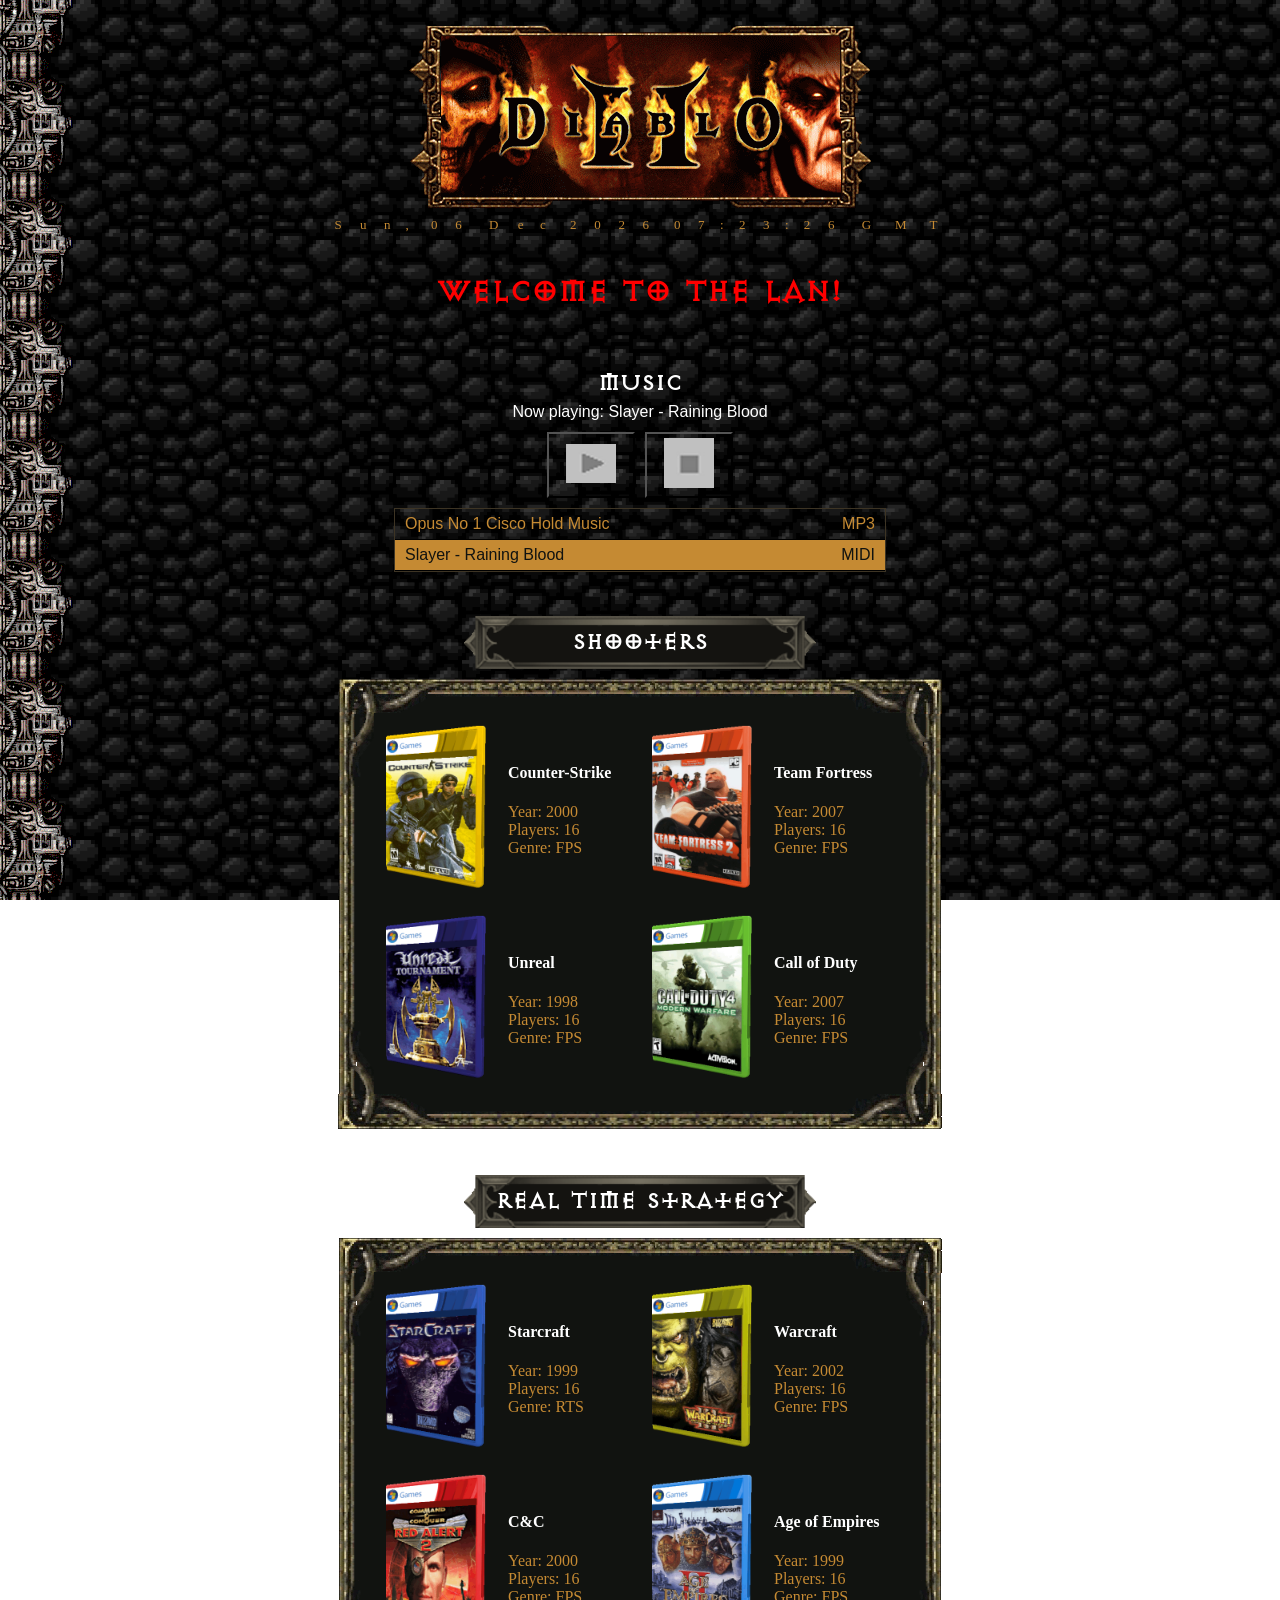
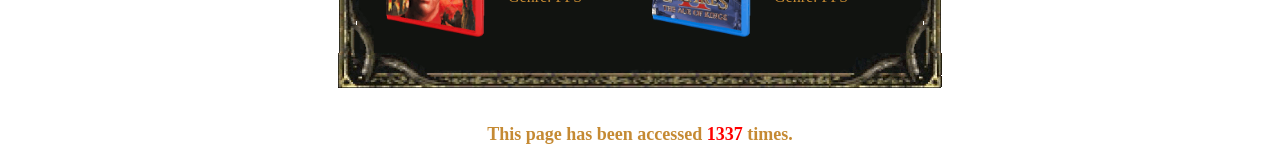
==== gamelist.html @ ff3fb136 "Add Play and Stop buttons, add Opus No. 1 song" ====
<!DOCTYPE html>
<html lang="en">

<head>
    <meta charset="UTF-8">
    <meta name="viewport" content="width=device-width, initial-scale=1.0">
    <title>Lan</title>

    <!--Display the date and time-->

    <script language="JavaScript">

        function displaydate() {
            var strDate;
            var i;

            now = new Date();
            strDate = now.toUTCString();

            document.writeln("<center><table width=50% class=\"footerwhiteback\"><tr>");
            for (i = 0; i <= strDate.length; i++) {
                document.write("<td align=center><font face=\"Arial Narrow\" size=\"2\">");
                document.write(strDate.charAt(i));
                document.write("</td></font>");
            }
            document.writeln("</tr></table></center>");
        }
    </script>

    <style>
        @font-face {
            font-family: Diablo;
            src: url("fonts/exocet_diablo.ttf");
        }

        .parallax {

            background: url("images/side.gif") fixed;

        }

        body {
            color: rgb(197, 138, 51);
        }

        .container {
            display: flex;
            align-items: center;
            justify-content: center;
            margin: 0px;
            height: 190px;
        }

        table.game {
            table-layout: fixed;
            margin: 0px;
            white-space: nowrap;
            background-color: #111310;
        }

        td.game {
            padding: 10px;
            margin: 0px;
        }

        td.info {
            padding: 10px;
            margin: 0px;
        }

        td.title {
            background-image: url(images/btntitle.gif);
            background-size: 100%;
            background-position-y: center;
            background-repeat: no-repeat;
            width: 350px;
        }

        h1 {
            font-family: "Diablo", sans-serif;
            color: red;
        }

        h2 {
            font-family: "Diablo", sans-serif;
            color: white;
        }

        h4 {
            color: white;
        }

        p.top {
            margin: 0px;
            height: 35px;
        }

        .music-player {
            width: 520px;
            margin: 8px auto 20px;
            padding: 8px 14px 14px;
            box-sizing: border-box;
        }

        .music-player h2 {
            margin: 4px 0 6px;
            text-align: center;
        }

        .now-playing {
            margin: 0;
            min-height: 1.2em;
            text-align: center;
            color: white;
            font-family: "Arial Narrow", Arial, sans-serif;
            font-size: 16px;
        }

        .music-controls {
            display: flex;
            justify-content: center;
            gap: 10px;
            margin: 10px 0;
        }

        .music-controls button,
        .track-list button {
            font-family: "Arial Narrow", Arial, sans-serif;
            font-size: 16px;
            color: rgb(197, 138, 51);
            background: rgba(0, 0, 0, 0.0);
            cursor: pointer;
        }

        .music-controls button {
            min-width: 88px;
            padding: 4px 16px;
        }

        .music-controls button:hover {
            background: rgb(197, 138, 51);
            color: #111310;
        }

        .track-list {
            list-style: none;
            margin: 0;
            padding: 0;
            max-height: 180px;
            overflow: auto;
            border: 1px solid #3d3424;
        }

        .track-list button {
            display: flex;
            justify-content: space-between;
            align-items: center;
            width: 100%;
            text-align: left;
            border-width: 0 0 1px 0;
            padding: 6px 10px;
            box-sizing: border-box;
        }

        .track-list button:hover {
            background: #2a2418;
            color: white;
        }

        .track-list li.selected button,
        .track-list li.selected button:hover {
            background: rgb(197, 138, 51);
            color: #111310;
        }

        .track-title {
            flex: 1;
            text-align: left;
        }

        .track-kind {
            flex-shrink: 0;
            margin-left: 12px;
        }
    </style>

</head>

<body class="parallax">

    <br>
    <div align="center">
        <!--Banner-->
        <img src="images/diablobdr.gif" alt="banner">
        <!--Display Time-->
        <script language="JavaScript"> displaydate()</script>
        <br>
        <!--Text-->
        <h1>Welcome To The LAN!</h1>
    </div>
    <br>

    <div class="music-player">
        <h2>Music</h2>
        <p class="now-playing" id="now-playing">Loading music…</p>
        <div class="music-controls">
            <button type="button" id="music-start"><img src="/images/play.png" style="width: 50px" /></button>
            <button type=" button" id="music-stop"><img src="/images/stop.png" style="width: 50px" /></button>
        </div>
        <ul class="track-list" id="track-list"></ul>
    </div>

    <!--Page nav end-->

    <div align="center">
        <table>
            <td class="title" align="center">
                <h2>Shooters</h2>
            </td>
        </table>
    </div>

    <p class="top" align="center"><img src="images/dframetop.gif"></p>

    <div class="container">
        <table class="game">
            <img src="images/dframetopleft.gif" height="190px" width="35px">
            <td class="game"><img src="images/boxcs.gif" width="100px"></td>
            <td width="120px" class="info">
                <h4>Counter-Strike</h4>
                <div>Year: 2000</div>
                <div>Players: 16</div>
                <div>Genre: FPS</div>
                <div>&nbsp;</div>
            </td>
        </table>
        <table class="game">
            <td class="game"><img src="images/boxtf2.gif" width="100px"></td>
            <td width="120px" class="info">
                <h4>Team Fortress</h4>
                <div>Year: 2007</div>
                <div>Players: 16</div>
                <div>Genre: FPS</div>
                <div>&nbsp;</div>
            </td>
        </table>
        <img src="images/dframetopright.gif" height="190px" width="35px">

    </div>
    <div class="container">
        <table class="game">
            <img src="images/dframebottomleft.gif" height="190px" width="35px">
            <td class="game"><img src="images/boxut.gif" width="100px"></td>
            <td width="120px" class="info">
                <h4>Unreal</h4>
                <div>Year: 1998</div>
                <div>Players: 16</div>
                <div>Genre: FPS</div>
                <div>&nbsp;</div>
            </td>
        </table>
        <table class="game">
            <td class="game"><img src="images/boxcod4.gif" width="100px"></td>
            <td width="120px" class="info">
                <h4>Call of Duty</h4>
                <div>Year: 2007</div>
                <div>Players: 16</div>
                <div>Genre: FPS</div>
                <div>&nbsp;</div>
            </td>
        </table>
        <img src="images/dframebottomright.gif" height="190px" width="35px">
    </div>

    <p class="top" align="center"><img src="images/dframebottom.gif" width="604px"></p>

    <br><br>

    <div align="center">
        <table>
            <td class="title" align="center">
                <h2>Real Time Strategy</h2>
            </td>
        </table>
    </div>

    <p class="top" align="center"><img src="images/dframetop.gif"></p>

    <div class="container">
        <table class="game">
            <img src="images/dframetopleft.gif" height="190px" width="35px">
            <td class="game"><img src="images/boxstarcraft.gif" width="100px"></td>
            <td width="120px" class="info">
                <h4>Starcraft</h4>
                <div>Year: 1999</div>
                <div>Players: 16</div>
                <div>Genre: RTS</div>
                <div>&nbsp;</div>
            </td>
        </table>
        <table class="game">
            <td class="game"><img src="images/boxwiii.gif" width="100px"></td>
            <td width="120px" class="info">
                <h4>Warcraft</h4>
                <div>Year: 2002</div>
                <div>Players: 16</div>
                <div>Genre: FPS</div>
                <div>&nbsp;</div>
            </td>
        </table>
        <img src="images/dframetopright.gif" height="190px" width="35px">

    </div>
    <div class="container">
        <table class="game">
            <img src="images/dframebottomleft.gif" height="190px" width="35px">
            <td class="game"><img src="images/boxraii.gif" width="100px"></td>
            <td width="120px" class="info">
                <h4>C&C</h4>
                <div>Year: 2000</div>
                <div>Players: 16</div>
                <div>Genre: FPS</div>
                <div>&nbsp;</div>
            </td>
        </table>
        <table class="game">
            <td class="game"><img src="images/boxaoeii.gif" width="100px"></td>
            <td width="120px" class="info">
                <h4>Age of Empires</h4>
                <div>Year: 1999</div>
                <div>Players: 16</div>
                <div>Genre: FPS</div>
                <div>&nbsp;</div>
            </td>
        </table>
        <img src="images/dframebottomright.gif" height="190px" width="35px">
    </div>

    <p class="top" align="center"><img src="images/dframebottom.gif" width="604px"></p>

    <br><br>
    <div align=center>
        <b>
            <font size="+1"> This page has been accessed <font color=red>1337</font> times.
        </b>
    </div>

    <!-- MIDI playback uses WebAudio TinySynth (Apache-2.0), see js/webaudio-tinysynth.LICENSE -->
    <script src="js/webaudio-tinysynth.min.js"></script>
    <script>
            (function () {
                // Files in music/ are picked up when the server lists that folder.
                // This list is used when directory listing is turned off.
                var FALLBACK_TRACKS = [
                    "music/slayer_-_raining_blood.mid"
                ];

                var tracks = [];
                var selected = -1;
                var playing = false;
                var playToken = 0;
                var synth = null;
                var midiTimer = null;
                var audio = new Audio();
                audio.preload = "auto";
                audio.volume = 0.85;

                var nowPlaying = document.getElementById("now-playing");
                var listEl = document.getElementById("track-list");
                var startBtn = document.getElementById("music-start");
                var stopBtn = document.getElementById("music-stop");

                function titleFromPath(src) {
                    var base = src.split("/").pop().replace(/\.(mp3|mid|midi)$/i, "");
                    var spaced = base.replace(/_+/g, " ").replace(/\s+/g, " ").trim();
                    return spaced.replace(/\b\w/g, function (ch) {
                        return ch.toUpperCase();
                    });
                }

                function kindFromPath(src) {
                    return /\.mp3$/i.test(src) ? "mp3" : "midi";
                }

                function setStatus(text) {
                    nowPlaying.textContent = text;
                }

                function renderList() {
                    listEl.innerHTML = "";
                    tracks.forEach(function (track, i) {
                        var li = document.createElement("li");
                        if (i === selected) li.className = "selected";
                        var btn = document.createElement("button");
                        btn.type = "button";
                        btn.setAttribute("data-index", String(i));
                        var title = document.createElement("span");
                        title.className = "track-title";
                        title.textContent = track.title;
                        var kind = document.createElement("span");
                        kind.className = "track-kind";
                        kind.textContent = track.kind === "mp3" ? "MP3" : "MIDI";
                        btn.appendChild(title);
                        btn.appendChild(kind);
                        li.appendChild(btn);
                        listEl.appendChild(li);
                    });
                }

                function highlight() {
                    var items = listEl.children;
                    for (var i = 0; i < items.length; i++) {
                        items[i].className = i === selected ? "selected" : "";
                    }
                }

                function haltSounds() {
                    if (midiTimer) {
                        clearInterval(midiTimer);
                        midiTimer = null;
                    }
                    audio.pause();
                    audio.removeAttribute("src");
                    audio.load();
                    if (synth) synth.stopMIDI();
                }

                function ensureSynth() {
                    if (!synth) {
                        synth = new WebAudioTinySynth({ voices: 64, useReverb: 1, quality: 1 });
                        synth.setMasterVol(0.45);
                        synth.setLoop(0);
                    }
                    return synth;
                }

                function randomIndex(except) {
                    if (!tracks.length) return -1;
                    if (tracks.length === 1) return 0;
                    var next = except;
                    while (next === except) {
                        next = Math.floor(Math.random() * tracks.length);
                    }
                    return next;
                }

                function failureText(err, title) {
                    if (err && err.name === "NotAllowedError") return "Click Start to play.";
                    if (location.protocol === "file:") return "Open this page through a web server to play music.";
                    return "Could not play " + title + ".";
                }

                function advance() {
                    if (!playing) return;
                    var next = randomIndex(selected);
                    if (next < 0) return;
                    startTrack(next);
                }

                audio.addEventListener("ended", advance);

                function watchMidi(token, player) {
                    midiTimer = setInterval(function () {
                        if (token !== playToken) return;
                        var status = player.getPlayStatus();
                        if (!status.play && status.maxTick > 0 && status.curTick >= status.maxTick) {
                            clearInterval(midiTimer);
                            midiTimer = null;
                            advance();
                        }
                    }, 250);
                }

                function startTrack(index) {
                    if (index < 0 || index >= tracks.length) return;
                    var token = ++playToken;
                    haltSounds();
                    selected = index;
                    playing = true;
                    highlight();
                    var track = tracks[index];
                    setStatus("Now playing: " + track.title);

                    if (track.kind === "mp3") {
                        audio.src = track.src;
                        var played = audio.play();
                        if (played && played.then) {
                            played.catch(function (err) {
                                if (token !== playToken) return;
                                playing = false;
                                haltSounds();
                                setStatus(failureText(err, track.title));
                            });
                        }
                        return;
                    }

                    fetch(track.src)
                        .then(function (res) {
                            if (!res.ok) throw new Error("load");
                            return res.arrayBuffer();
                        })
                        .then(function (buf) {
                            if (token !== playToken) return;
                            var bytes = new Uint8Array(buf);
                            if (bytes.length < 4 || String.fromCharCode(bytes[0], bytes[1], bytes[2], bytes[3]) !== "MThd") {
                                throw new Error("midi");
                            }
                            var player = ensureSynth();
                            var ctx = player.getAudioContext();
                            var resume = ctx.state === "suspended" ? ctx.resume() : Promise.resolve();
                            return resume.then(function () {
                                if (token !== playToken) return;
                                if (ctx.state === "suspended") {
                                    var blocked = new Error("autoplay");
                                    blocked.name = "NotAllowedError";
                                    throw blocked;
                                }
                                player.setLoop(0);
                                player.loadMIDI(buf);
                                if (!player.getPlayStatus().maxTick) throw new Error("midi");
                                player.playMIDI();
                                watchMidi(token, player);
                            });
                        })
                        .catch(function (err) {
                            if (token !== playToken) return;
                            playing = false;
                            haltSounds();
                            setStatus(failureText(err, track.title));
                        });
                }

                function stopMusic() {
                    playToken++;
                    playing = false;
                    haltSounds();
                    if (selected >= 0 && tracks[selected]) setStatus("Stopped");
                }

                function tracksFromPaths(paths) {
                    var seen = {};
                    var out = [];
                    paths.forEach(function (src) {
                        if (seen[src]) return;
                        seen[src] = true;
                        out.push({
                            src: src,
                            title: titleFromPath(src),
                            kind: kindFromPath(src)
                        });
                    });
                    out.sort(function (a, b) {
                        return a.title.localeCompare(b.title);
                    });
                    return out;
                }

                function normalizeHref(href) {
                    href = href.split("#")[0].split("?")[0];
                    try {
                        href = decodeURIComponent(href);
                    } catch (e) { }
                    if (/^(https?:)?\/\//i.test(href) || href.indexOf("..") !== -1) return null;
                    var parts = href.split("/").filter(Boolean);
                    var name = parts[parts.length - 1];
                    if (!name || !/\.(mp3|mid|midi)$/i.test(name)) return null;
                    return "music/" + name;
                }

                function discoverTracks() {
                    return fetch("music/").then(function (res) {
                        if (!res.ok) return null;
                        var type = res.headers.get("content-type") || "";
                        if (type.indexOf("html") === -1 && type.indexOf("text") === -1 && type !== "") return null;
                        return res.text();
                    }).then(function (html) {
                        if (!html) return null;
                        var found = [];
                        var re = /href\s*=\s*["']([^"']+)["']/gi;
                        var match;
                        while ((match = re.exec(html))) {
                            var src = normalizeHref(match[1]);
                            if (src) found.push(src);
                        }
                        return found.length ? found : null;
                    }).catch(function () {
                        return null;
                    });
                }

                startBtn.addEventListener("click", function () {
                    if (!tracks.length) return;
                    startTrack(selected >= 0 ? selected : randomIndex(-1));
                });

                stopBtn.addEventListener("click", stopMusic);

                listEl.addEventListener("click", function (event) {
                    var target = event.target;
                    var btn = target.closest ? target.closest("button") : null;
                    if (!btn || !listEl.contains(btn)) return;
                    startTrack(Number(btn.getAttribute("data-index")));
                });

                discoverTracks().then(function (found) {
                    var paths = FALLBACK_TRACKS.slice();
                    if (found) paths = paths.concat(found);
                    tracks = tracksFromPaths(paths);
                    if (!tracks.length) {
                        setStatus("No music files found.");
                        return;
                    }
                    renderList();
                    startTrack(randomIndex(-1));
                });
            })();
    </script>

</body>

</html>
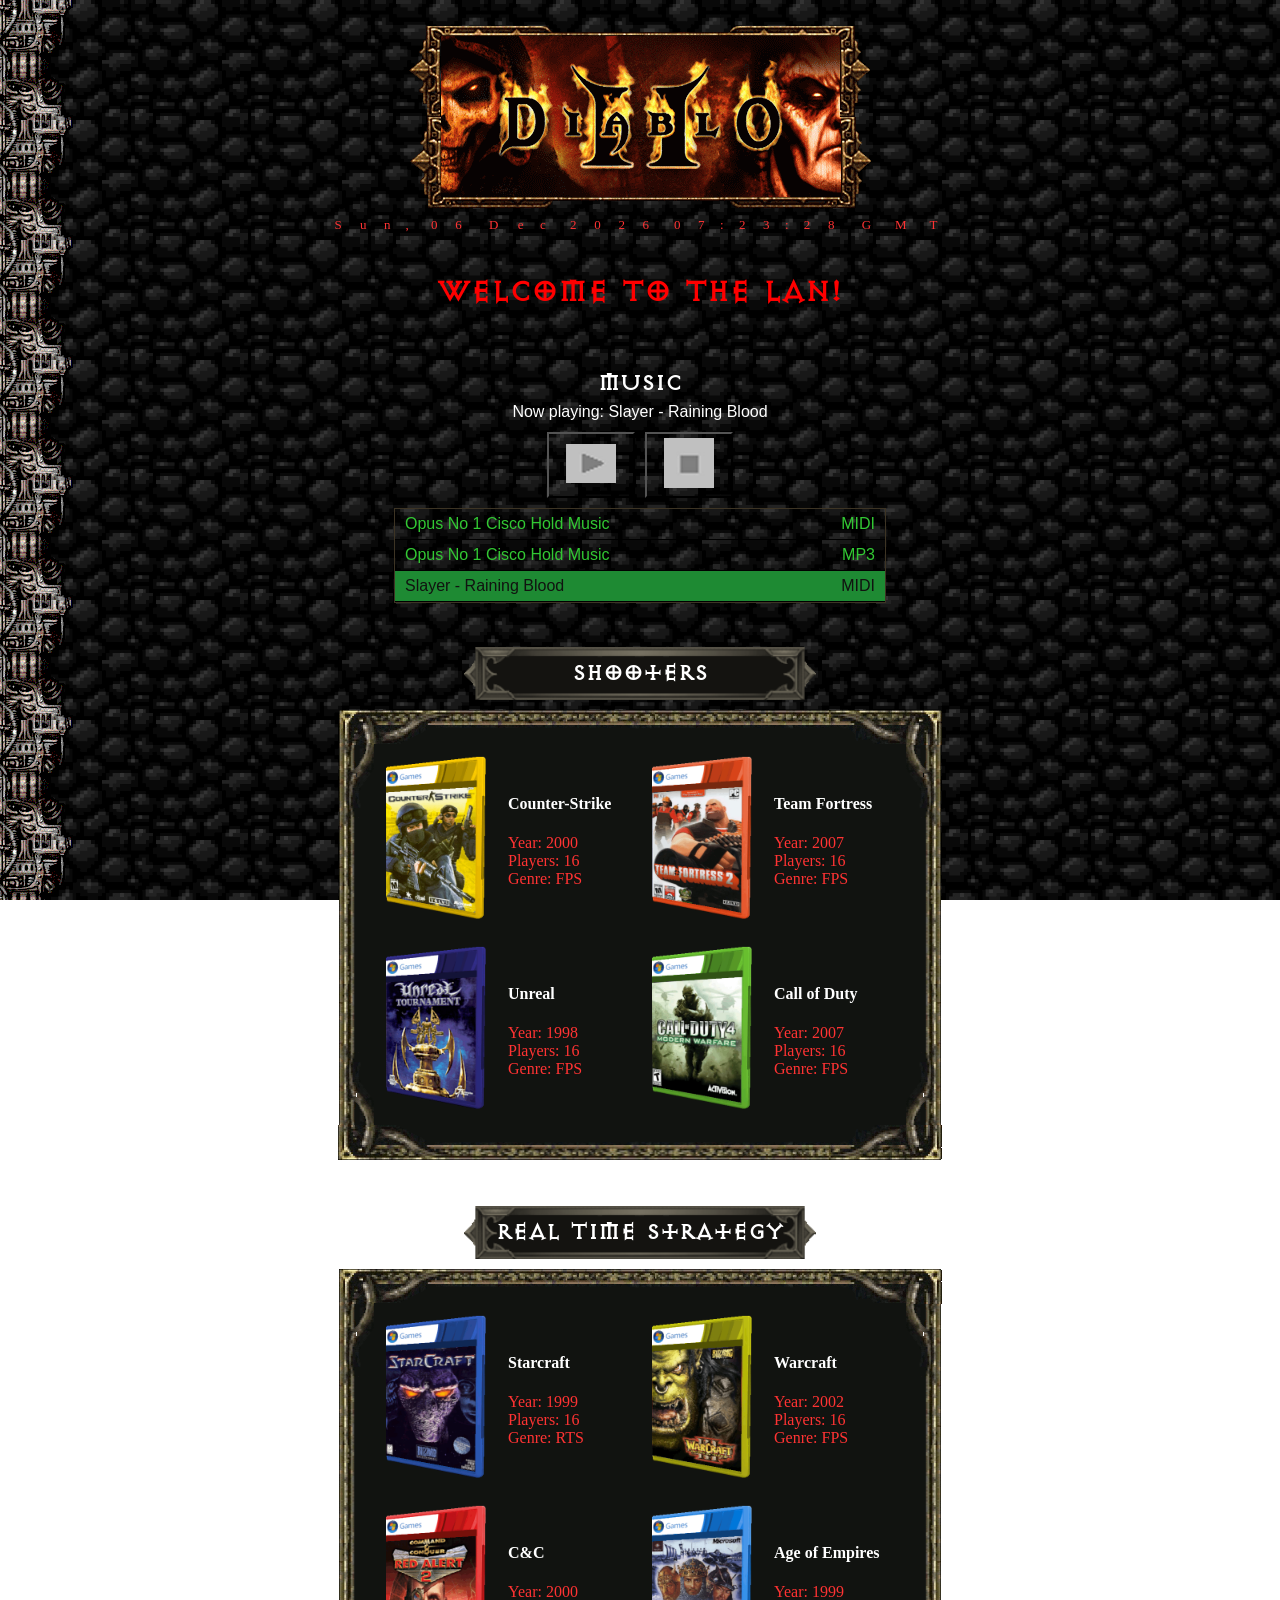
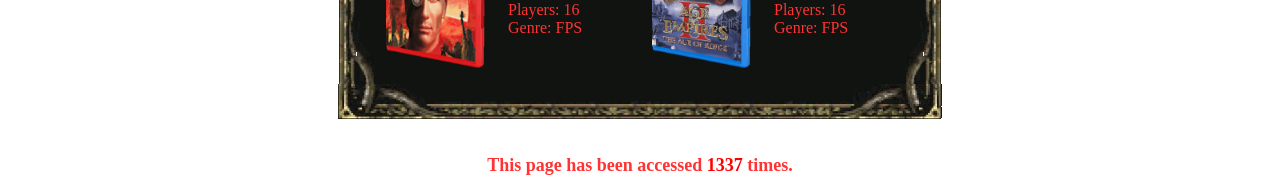
==== commit 852d640c: "Add new song - Opus No 1 mp3, update css" ====
--- a/gamelist.html
+++ b/gamelist.html
@@ -40,7 +40,7 @@
         }
 
         body {
-            color: rgb(197, 138, 51);
+            color: rgb(255, 51, 51);
         }
 
         .container {
@@ -127,7 +127,7 @@
         .track-list button {
             font-family: "Arial Narrow", Arial, sans-serif;
             font-size: 16px;
-            color: rgb(197, 138, 51);
+            color: rgb(50, 200, 51);
             background: rgba(0, 0, 0, 0.0);
             cursor: pointer;
         }
@@ -138,7 +138,7 @@
         }
 
         .music-controls button:hover {
-            background: rgb(197, 138, 51);
+            background: rgb(17, 138, 255);
             color: #111310;
         }
 
@@ -169,7 +169,7 @@
 
         .track-list li.selected button,
         .track-list li.selected button:hover {
-            background: rgb(197, 138, 51);
+            background: rgb(30, 138, 51);
             color: #111310;
         }
 
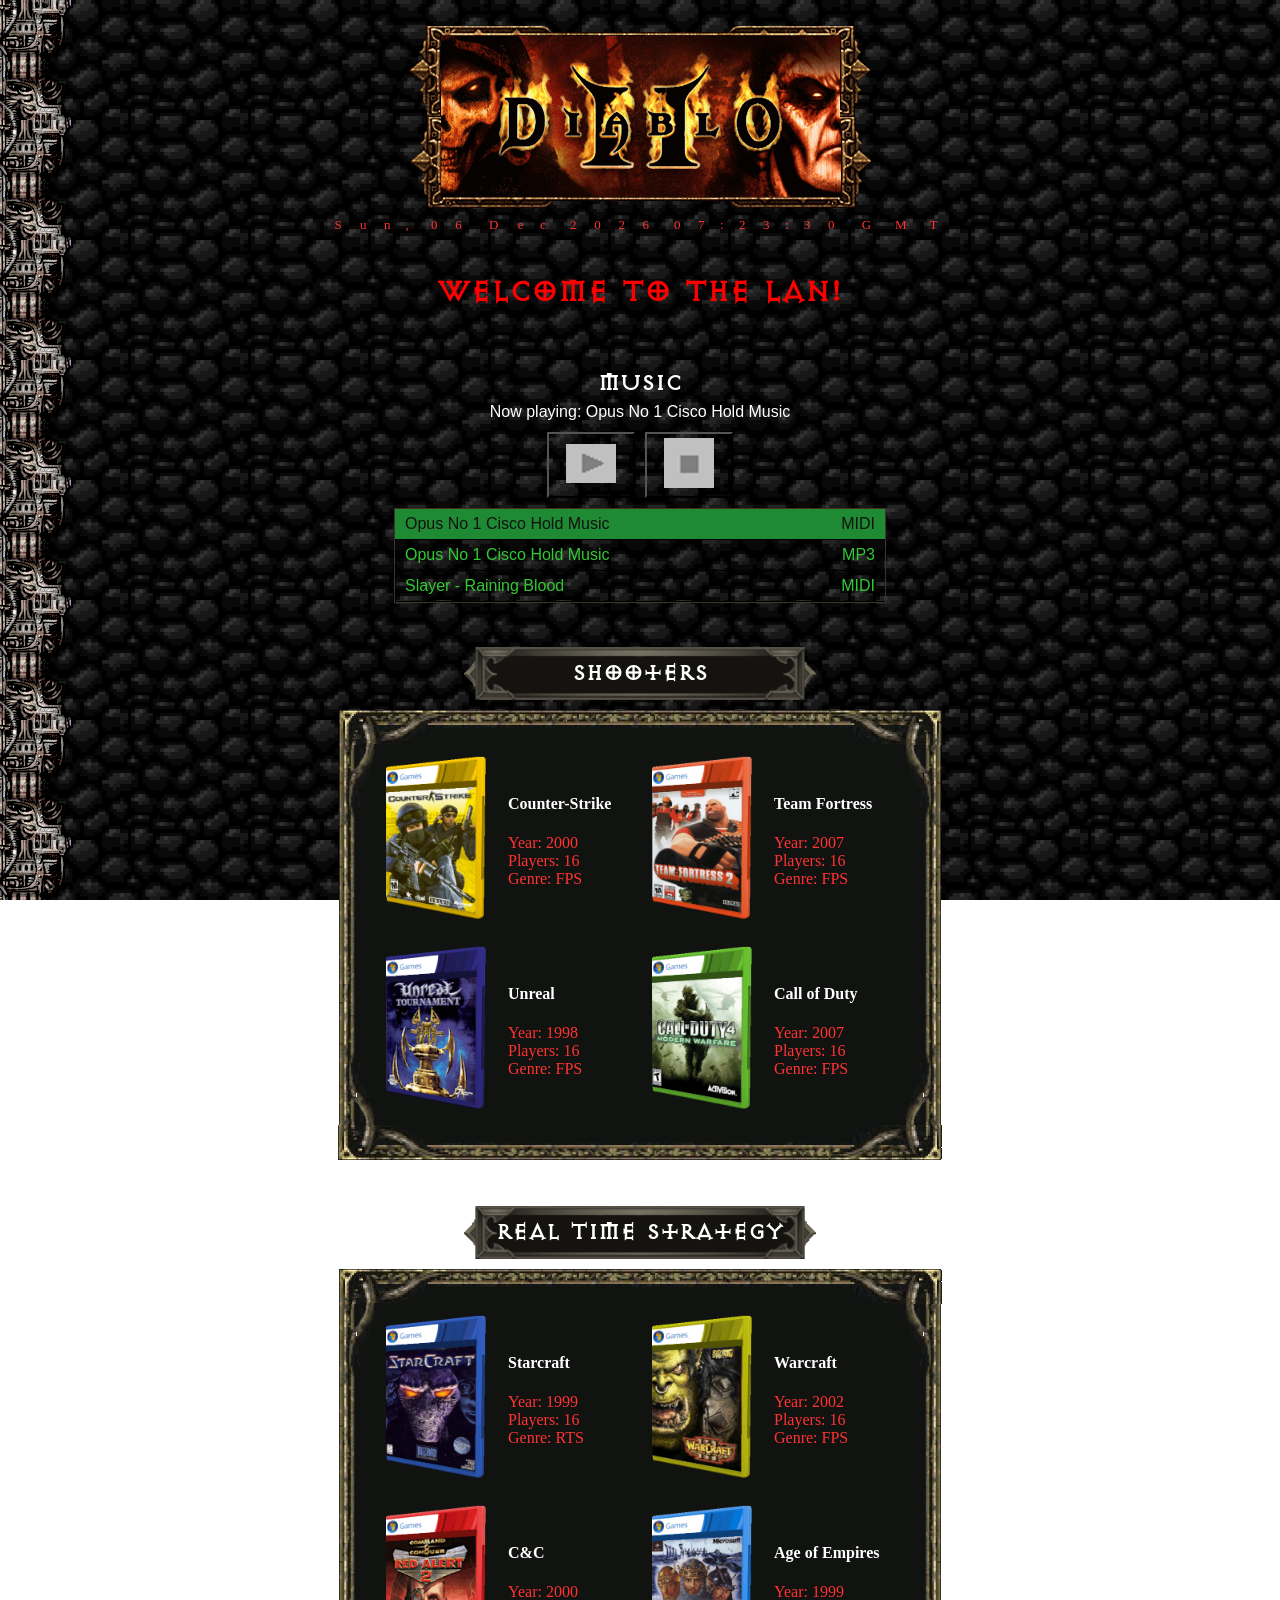
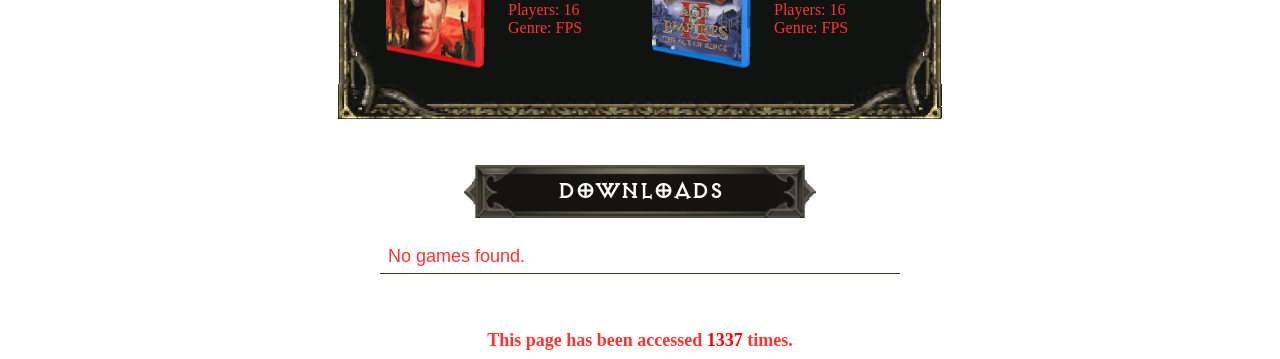
==== commit 9f2dac9c: "Add 'Downloads' section" ====
--- a/gamelist.html
+++ b/gamelist.html
@@ -181,6 +181,40 @@
         .track-kind {
             flex-shrink: 0;
             margin-left: 12px;
+        }
+
+        .game-downloads {
+            list-style: none;
+            width: 520px;
+            margin: 12px auto 20px;
+            padding: 0;
+            text-align: left;
+        }
+
+        .game-downloads li {
+            display: flex;
+            align-items: center;
+            gap: 10px;
+            padding: 6px 8px;
+            border-bottom: 1px solid #3d3424;
+            font-family: "Arial Narrow", Arial, sans-serif;
+            font-size: 18px;
+        }
+
+        .game-downloads img {
+            width: 17px;
+            height: 15px;
+            flex-shrink: 0;
+        }
+
+        .game-downloads a {
+            flex: 1;
+            color: rgb(197, 138, 51);
+        }
+
+        .game-size {
+            color: white;
+            flex-shrink: 0;
         }
     </style>
 
@@ -337,6 +371,17 @@
     </div>
 
     <p class="top" align="center"><img src="images/dframebottom.gif" width="604px"></p>
+
+    <br><br>
+
+    <div align="center">
+        <table>
+            <td class="title" align="center">
+                <h2>Downloads</h2>
+            </td>
+        </table>
+    </div>
+    <ul class="game-downloads" id="game-downloads"></ul>
 
     <br><br>
     <div align=center>
@@ -616,6 +661,151 @@
                 });
             })();
     </script>
+    <script>
+        (function () {
+            var FALLBACK_GAMES = [
+                "ageofempiresii.zip",
+                "armegatronadvanced.zip",
+                "counterstrike.zip",
+                "ddrace.zip",
+                "starcraftbroodwar.zip",
+                "unrealtournament.zip",
+                "worms.zip"
+            ];
+
+            var listEl = document.getElementById("game-downloads");
+
+            function titleFromName(name) {
+                var base = name.replace(/\.zip$/i, "");
+                var spaced = base.replace(/_+/g, " ").replace(/-+/g, " ").replace(/\s+/g, " ").trim();
+                return spaced.replace(/\b\w/g, function (ch) {
+                    return ch.toUpperCase();
+                });
+            }
+
+            function formatSize(bytes) {
+                if (bytes < 1024) return bytes + " B";
+                if (bytes < 1024 * 1024) return (bytes / 1024).toFixed(1) + " KB";
+                if (bytes < 1024 * 1024 * 1024) return (bytes / (1024 * 1024)).toFixed(1) + " MB";
+                return (bytes / (1024 * 1024 * 1024)).toFixed(2) + " GB";
+            }
+
+            function sizeFromHeaders(headers) {
+                var len = headers.get("Content-Length");
+                if (len && /^\d+$/.test(len)) return Number(len);
+                var range = headers.get("Content-Range") || "";
+                var match = /\/(\d+)\s*$/.exec(range);
+                return match ? Number(match[1]) : null;
+            }
+
+            function cancelBody(res) {
+                if (res.body && res.body.cancel) res.body.cancel();
+            }
+
+            function probeSize(name) {
+                var url = "/games/" + encodeURIComponent(name);
+                return fetch(url, { method: "HEAD" }).then(function (res) {
+                    if (!res.ok) return { missing: true };
+                    var size = sizeFromHeaders(res.headers);
+                    if (size != null) return { size: size };
+                    return fetch(url, { headers: { Range: "bytes=0-0" } }).then(function (ranged) {
+                        var rangedSize = ranged.status === 206 ? sizeFromHeaders(ranged.headers) : null;
+                        cancelBody(ranged);
+                        return { size: rangedSize };
+                    });
+                }).catch(function () {
+                    return { missing: true };
+                });
+            }
+
+            function zipNameFromHref(href) {
+                href = href.split("#")[0].split("?")[0];
+                try {
+                    href = decodeURIComponent(href);
+                } catch (e) {}
+                if (/^(https?:)?\/\//i.test(href) || href.indexOf("..") !== -1) return null;
+                var parts = href.split("/").filter(Boolean);
+                var name = parts[parts.length - 1];
+                if (!name || !/\.zip$/i.test(name)) return null;
+                return name;
+            }
+
+            function discoverGames() {
+                return fetch("/games/").then(function (res) {
+                    if (!res.ok) return null;
+                    var type = res.headers.get("content-type") || "";
+                    if (type.indexOf("html") === -1 && type.indexOf("text") === -1 && type !== "") return null;
+                    return res.text();
+                }).then(function (html) {
+                    if (!html) return null;
+                    var found = [];
+                    var seen = {};
+                    var re = /href\s*=\s*["']([^"']+)["']/gi;
+                    var match;
+                    while ((match = re.exec(html))) {
+                        var name = zipNameFromHref(match[1]);
+                        if (!name || seen[name]) continue;
+                        seen[name] = true;
+                        found.push(name);
+                    }
+                    return found.length ? found : null;
+                }).catch(function () {
+                    return null;
+                });
+            }
+
+            function renderGames(games) {
+                listEl.innerHTML = "";
+                if (!games.length) {
+                    var empty = document.createElement("li");
+                    empty.textContent = "No games found.";
+                    listEl.appendChild(empty);
+                    return;
+                }
+                games.forEach(function (game) {
+                    var li = document.createElement("li");
+                    var img = document.createElement("img");
+                    img.src = "/images/skull.gif";
+                    img.alt = "";
+                    img.width = 17;
+                    img.height = 15;
+                    var link = document.createElement("a");
+                    link.href = "/games/" + encodeURIComponent(game.name);
+                    link.setAttribute("download", game.name);
+                    link.textContent = game.title;
+                    var size = document.createElement("span");
+                    size.className = "game-size";
+                    size.textContent = game.size == null ? "Size unknown" : formatSize(game.size);
+                    li.appendChild(img);
+                    li.appendChild(link);
+                    li.appendChild(size);
+                    listEl.appendChild(li);
+                });
+            }
+
+            discoverGames().then(function (found) {
+                var names = found || FALLBACK_GAMES.slice();
+                return Promise.all(names.map(function (name) {
+                    return probeSize(name).then(function (probe) {
+                        if (probe.missing) return null;
+                        return {
+                            name: name,
+                            title: titleFromName(name),
+                            size: probe.size
+                        };
+                    });
+                }));
+            }).then(function (games) {
+                games = games.filter(Boolean);
+                games.sort(function (a, b) {
+                    return a.title.localeCompare(b.title);
+                });
+                renderGames(games);
+            }).catch(function () {
+                renderGames([]);
+            });
+        })();
+    </script>
 
 </body>
 
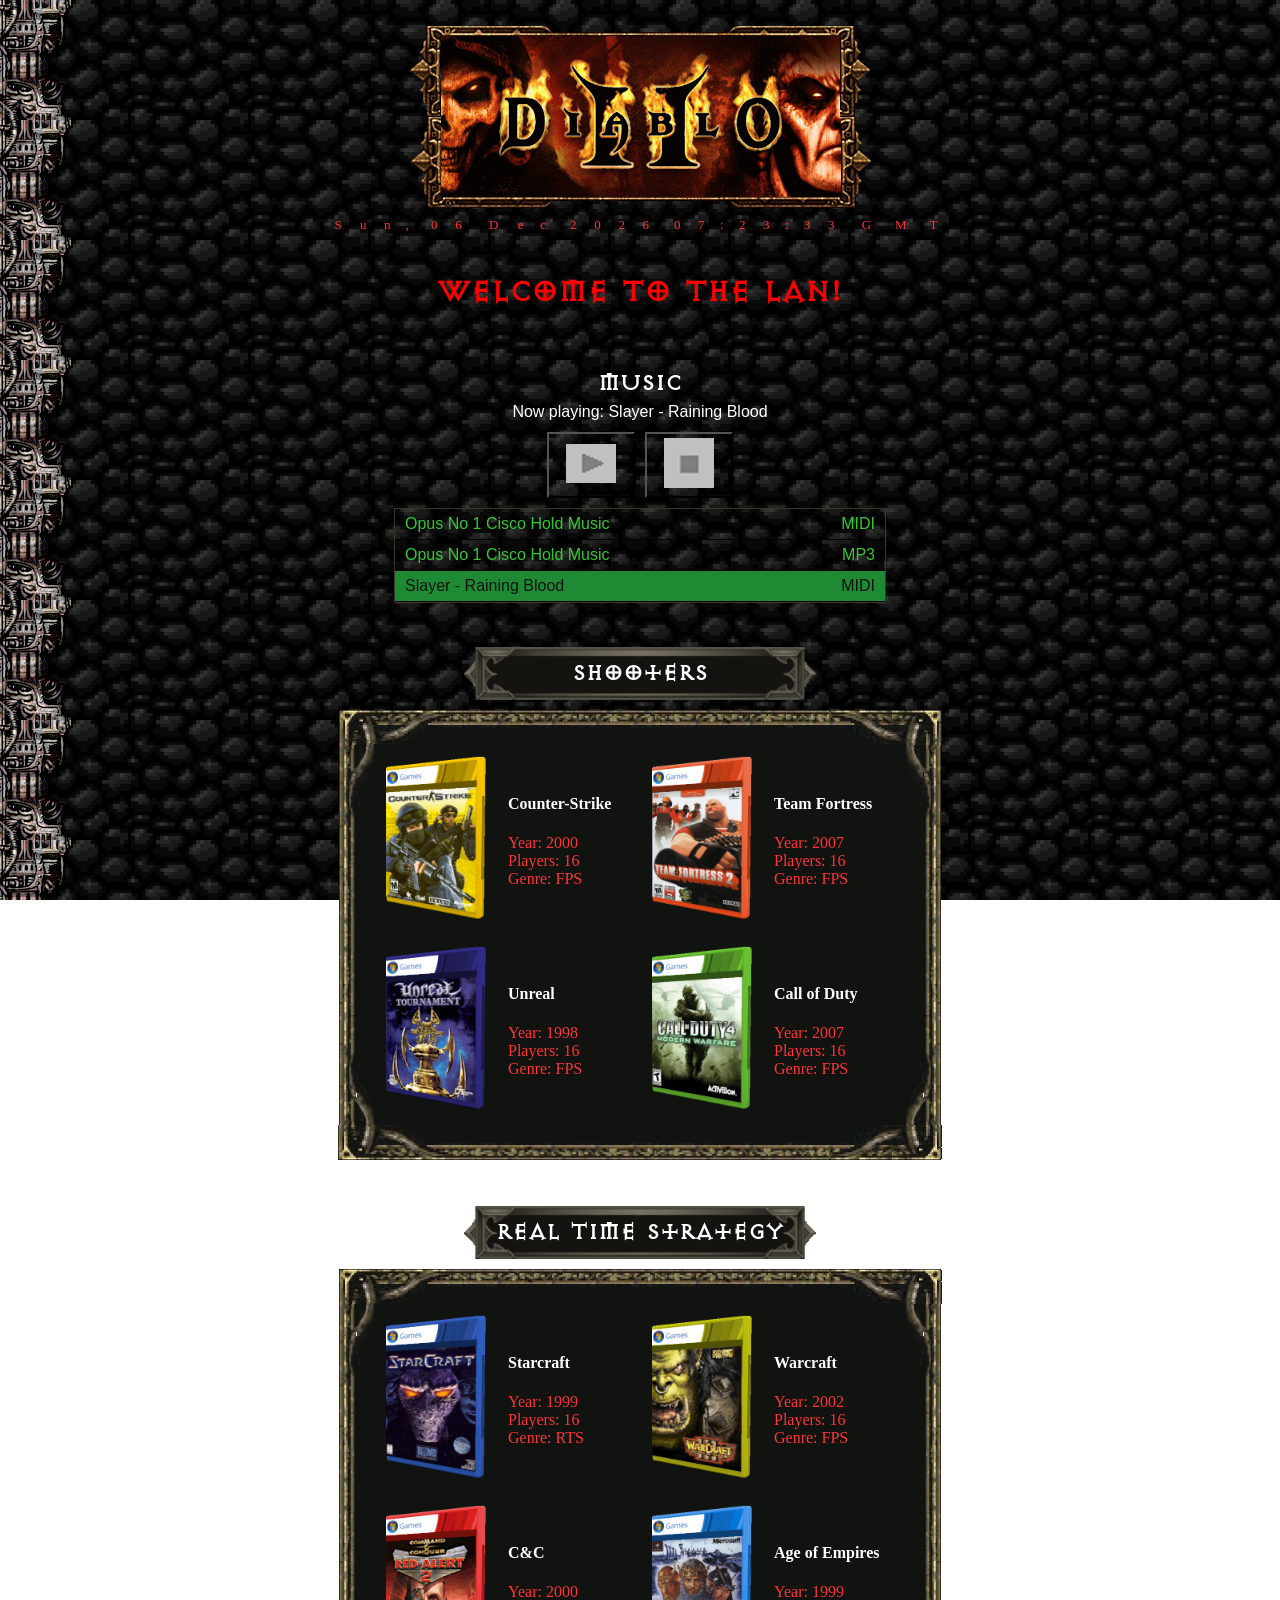
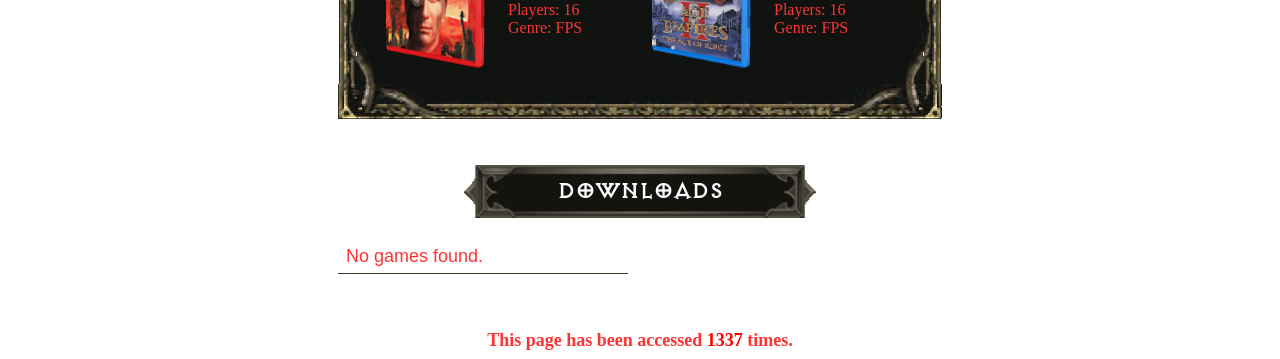
==== commit e5b591cc: "Update game downloads layout to use grid display and adjust width" ====
--- a/gamelist.html
+++ b/gamelist.html
@@ -185,7 +185,10 @@
 
         .game-downloads {
             list-style: none;
-            width: 520px;
+            display: grid;
+            grid-template-columns: 1fr 1fr;
+            column-gap: 24px;
+            width: 604px;
             margin: 12px auto 20px;
             padding: 0;
             text-align: left;
@@ -195,6 +198,7 @@
             display: flex;
             align-items: center;
             gap: 10px;
+            min-width: 0;
             padding: 6px 8px;
             border-bottom: 1px solid #3d3424;
             font-family: "Arial Narrow", Arial, sans-serif;
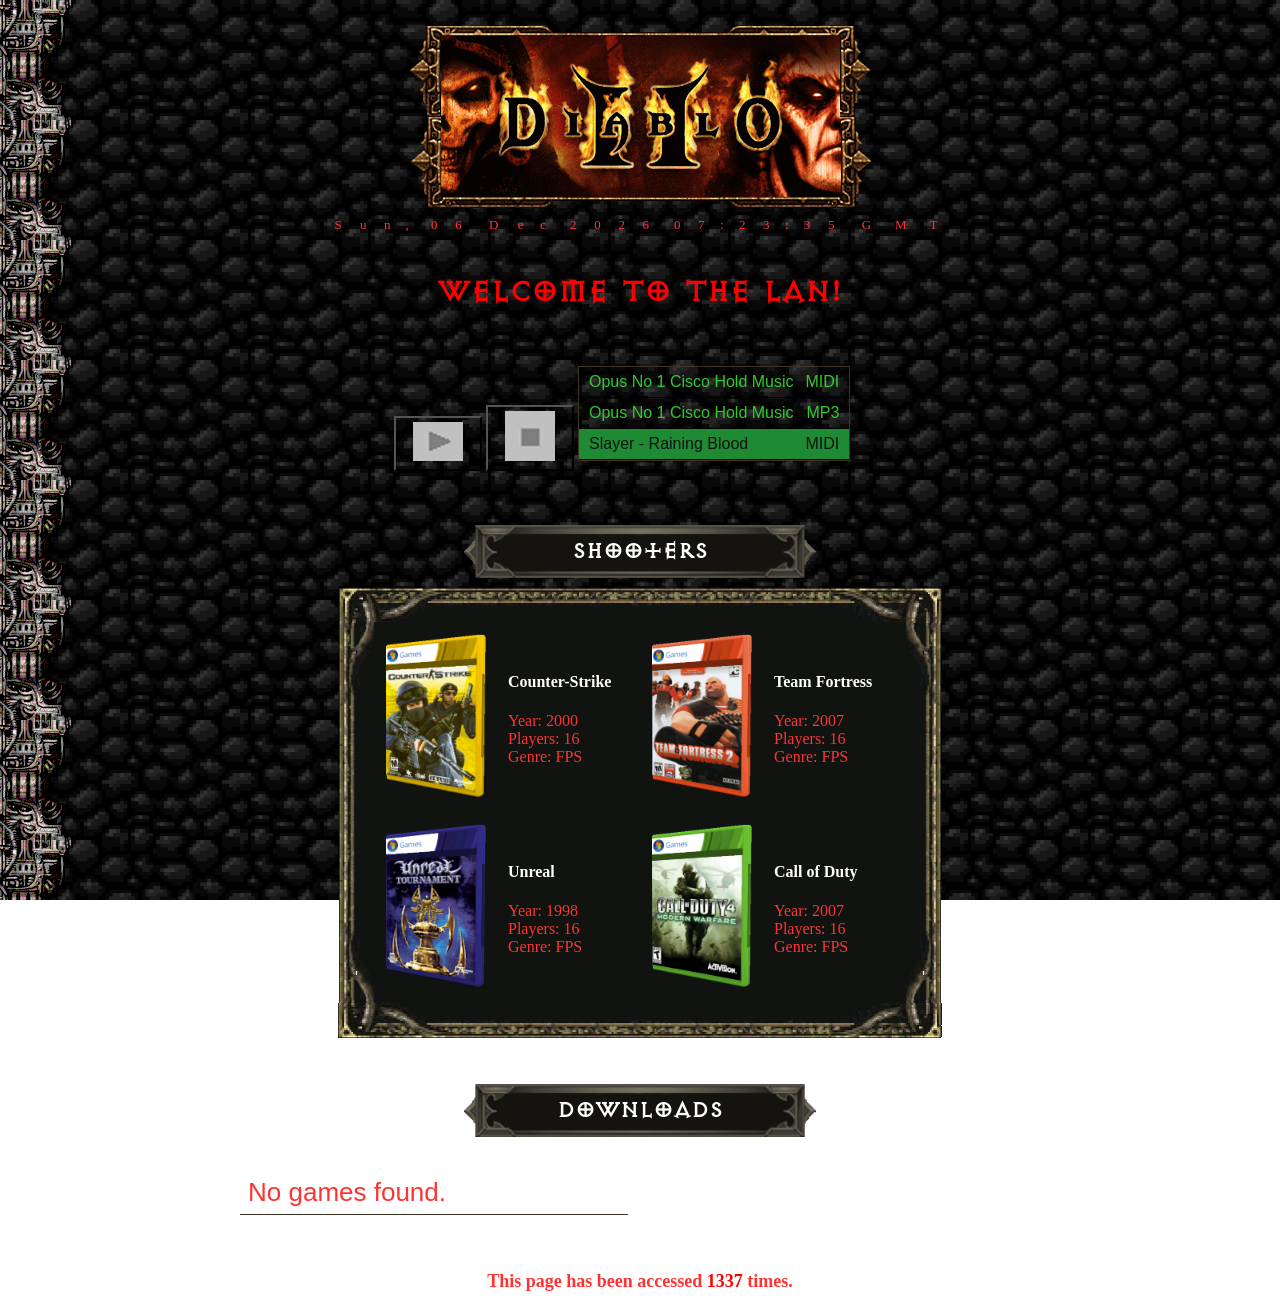
==== commit fd5d5206: "Reformat music player section" ====
--- a/gamelist.html
+++ b/gamelist.html
@@ -105,15 +105,6 @@
         .music-player h2 {
             margin: 4px 0 6px;
             text-align: center;
-        }
-
-        .now-playing {
-            margin: 0;
-            min-height: 1.2em;
-            text-align: center;
-            color: white;
-            font-family: "Arial Narrow", Arial, sans-serif;
-            font-size: 16px;
         }
 
         .music-controls {
@@ -188,8 +179,8 @@
             display: grid;
             grid-template-columns: 1fr 1fr;
             column-gap: 24px;
-            width: 604px;
-            margin: 12px auto 20px;
+            width: 800px;
+            margin: 24px auto 20px;
             padding: 0;
             text-align: left;
         }
@@ -202,12 +193,12 @@
             padding: 6px 8px;
             border-bottom: 1px solid #3d3424;
             font-family: "Arial Narrow", Arial, sans-serif;
-            font-size: 18px;
+            font-size: 26px;
         }
 
         .game-downloads img {
-            width: 17px;
-            height: 15px;
+            width: 30px;
+            height: 30px;
             flex-shrink: 0;
         }
 
@@ -239,13 +230,11 @@
     <br>
 
     <div class="music-player">
-        <h2>Music</h2>
-        <p class="now-playing" id="now-playing">Loading music…</p>
-        <div class="music-controls">
+        <div class="music-controls" style="display: inline-block">
             <button type="button" id="music-start"><img src="/images/play.png" style="width: 50px" /></button>
             <button type=" button" id="music-stop"><img src="/images/stop.png" style="width: 50px" /></button>
         </div>
-        <ul class="track-list" id="track-list"></ul>
+        <ul class="track-list" id="track-list" style="display: inline-block"></ul>
     </div>
 
     <!--Page nav end-->
@@ -317,70 +306,6 @@
     <div align="center">
         <table>
             <td class="title" align="center">
-                <h2>Real Time Strategy</h2>
-            </td>
-        </table>
-    </div>
-
-    <p class="top" align="center"><img src="images/dframetop.gif"></p>
-
-    <div class="container">
-        <table class="game">
-            <img src="images/dframetopleft.gif" height="190px" width="35px">
-            <td class="game"><img src="images/boxstarcraft.gif" width="100px"></td>
-            <td width="120px" class="info">
-                <h4>Starcraft</h4>
-                <div>Year: 1999</div>
-                <div>Players: 16</div>
-                <div>Genre: RTS</div>
-                <div>&nbsp;</div>
-            </td>
-        </table>
-        <table class="game">
-            <td class="game"><img src="images/boxwiii.gif" width="100px"></td>
-            <td width="120px" class="info">
-                <h4>Warcraft</h4>
-                <div>Year: 2002</div>
-                <div>Players: 16</div>
-                <div>Genre: FPS</div>
-                <div>&nbsp;</div>
-            </td>
-        </table>
-        <img src="images/dframetopright.gif" height="190px" width="35px">
-
-    </div>
-    <div class="container">
-        <table class="game">
-            <img src="images/dframebottomleft.gif" height="190px" width="35px">
-            <td class="game"><img src="images/boxraii.gif" width="100px"></td>
-            <td width="120px" class="info">
-                <h4>C&C</h4>
-                <div>Year: 2000</div>
-                <div>Players: 16</div>
-                <div>Genre: FPS</div>
-                <div>&nbsp;</div>
-            </td>
-        </table>
-        <table class="game">
-            <td class="game"><img src="images/boxaoeii.gif" width="100px"></td>
-            <td width="120px" class="info">
-                <h4>Age of Empires</h4>
-                <div>Year: 1999</div>
-                <div>Players: 16</div>
-                <div>Genre: FPS</div>
-                <div>&nbsp;</div>
-            </td>
-        </table>
-        <img src="images/dframebottomright.gif" height="190px" width="35px">
-    </div>
-
-    <p class="top" align="center"><img src="images/dframebottom.gif" width="604px"></p>
-
-    <br><br>
-
-    <div align="center">
-        <table>
-            <td class="title" align="center">
                 <h2>Downloads</h2>
             </td>
         </table>
@@ -414,7 +339,6 @@
                 audio.preload = "auto";
                 audio.volume = 0.85;
 
-                var nowPlaying = document.getElementById("now-playing");
                 var listEl = document.getElementById("track-list");
                 var startBtn = document.getElementById("music-start");
                 var stopBtn = document.getElementById("music-stop");
@@ -432,7 +356,6 @@
                 }
 
                 function setStatus(text) {
-                    nowPlaying.textContent = text;
                 }
 
                 function renderList() {
@@ -528,7 +451,6 @@
                     playing = true;
                     highlight();
                     var track = tracks[index];
-                    setStatus("Now playing: " + track.title);
 
                     if (track.kind === "mp3") {
                         audio.src = track.src;
@@ -726,7 +648,7 @@
                 href = href.split("#")[0].split("?")[0];
                 try {
                     href = decodeURIComponent(href);
-                } catch (e) {}
+                } catch (e) { }
                 if (/^(https?:)?\/\//i.test(href) || href.indexOf("..") !== -1) return null;
                 var parts = href.split("/").filter(Boolean);
                 var name = parts[parts.length - 1];
@@ -771,8 +693,8 @@
                     var img = document.createElement("img");
                     img.src = "/images/skull.gif";
                     img.alt = "";
-                    img.width = 17;
-                    img.height = 15;
+                    img.width = 30;
+                    img.height = 30;
                     var link = document.createElement("a");
                     link.href = "/games/" + encodeURIComponent(game.name);
                     link.setAttribute("download", game.name);
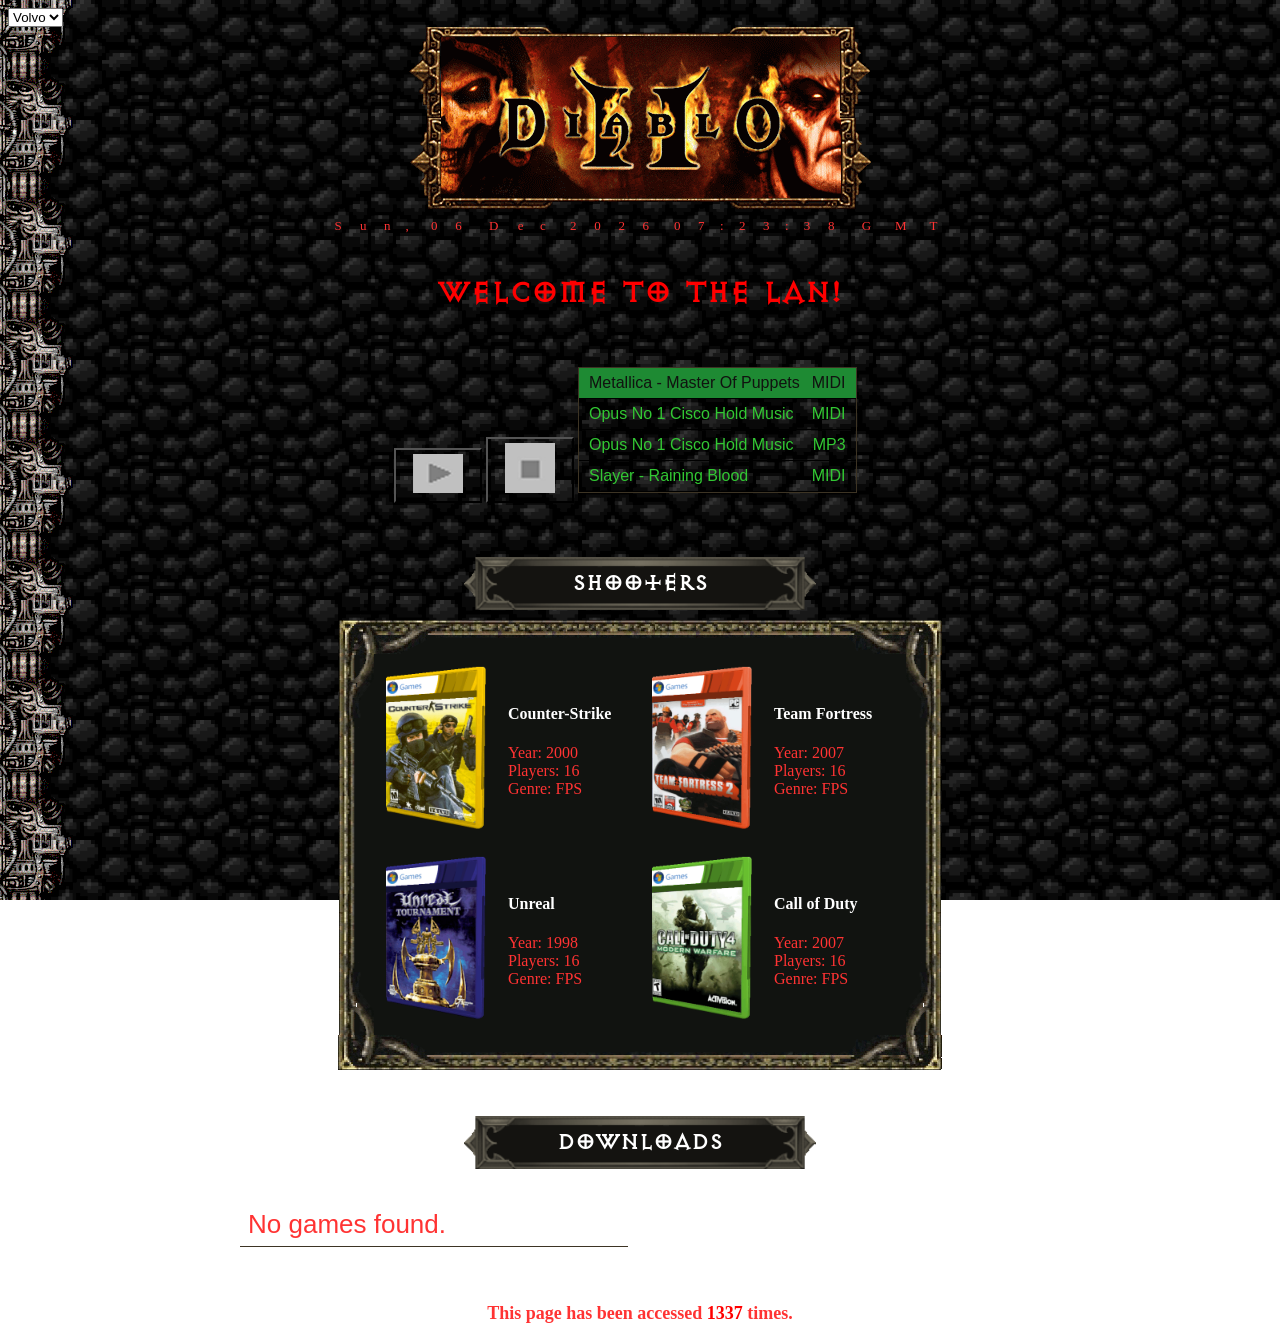
==== commit 4a799a2e: "Attempt to add win98.css win98.js" ====
--- a/gamelist.html
+++ b/gamelist.html
@@ -213,9 +213,19 @@
         }
     </style>
 
+    <style src="css/win98.css"></style>
+    <script src="js/win98.js"></script>
+
 </head>
 
 <body class="parallax">
+
+    <select name="cars" id="cars">
+        <option value="volvo">Volvo</option>
+        <option value="saab">Saab</option>
+        <option value="opel">Opel</option>
+        <option value="audi">Audi</option>
+    </select>
 
     <br>
     <div align="center">
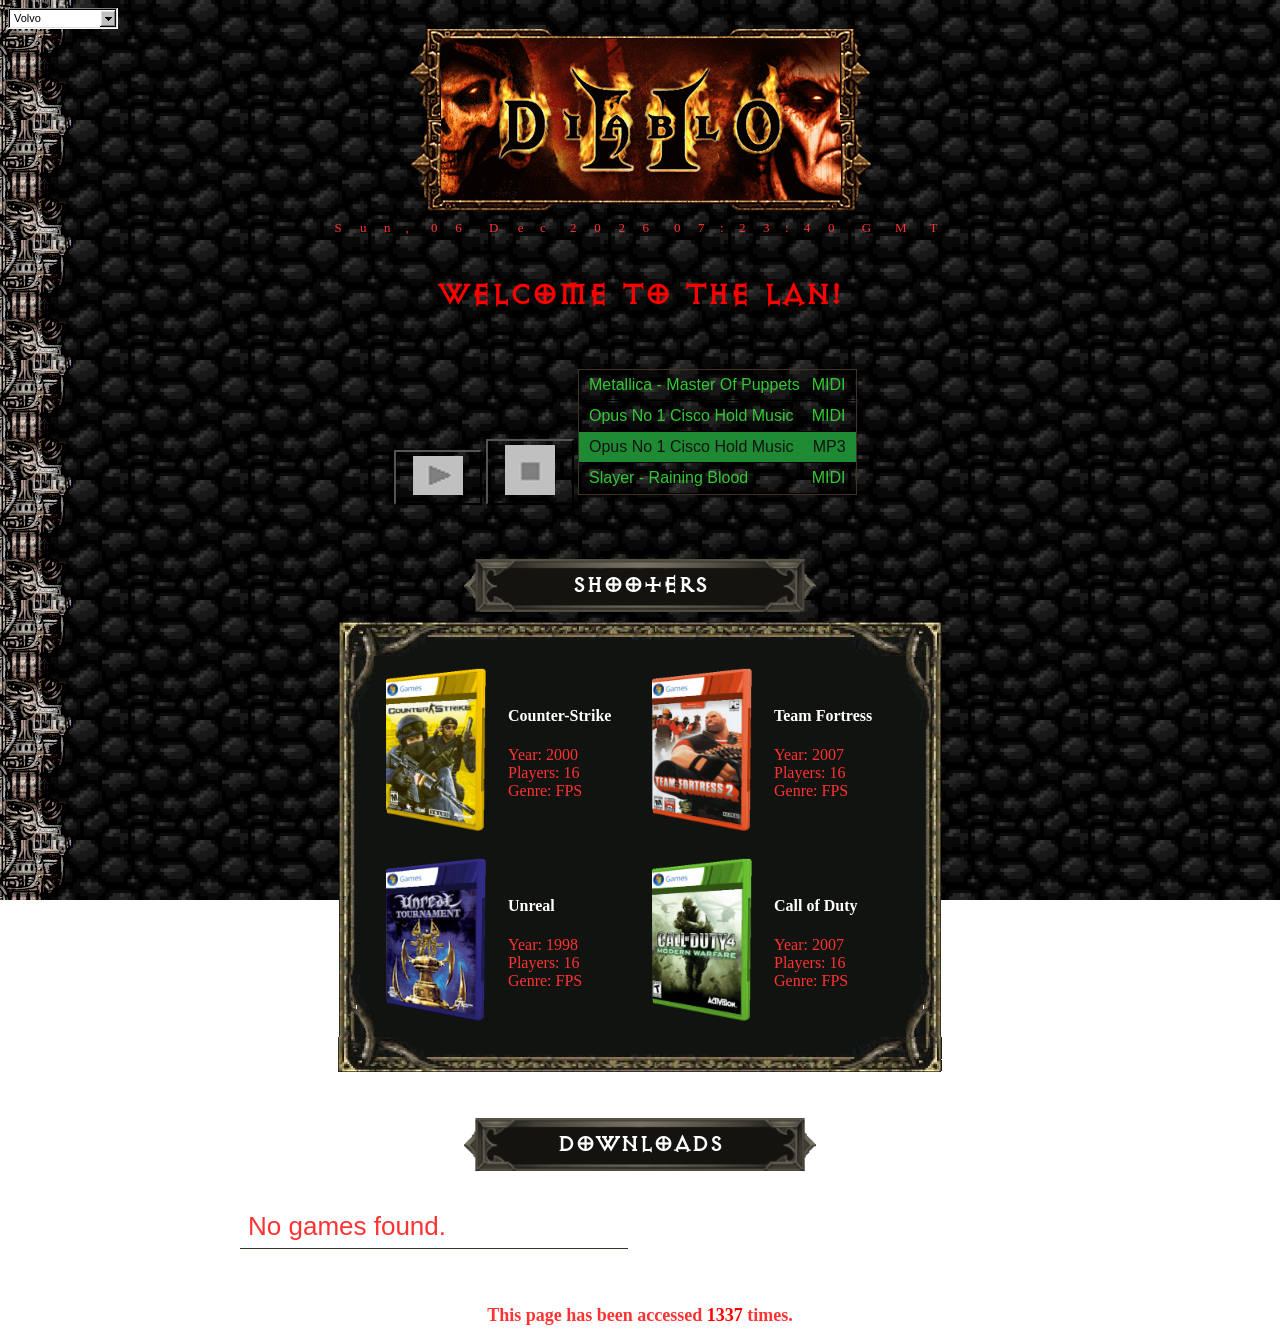
==== commit 2c4f80cf: "Fix bug where document is not present yet, for win98.js" ====
--- a/gamelist.html
+++ b/gamelist.html
@@ -213,7 +213,7 @@
         }
     </style>
 
-    <style src="css/win98.css"></style>
+    <link rel="stylesheet" href="css/win98.css">
     <script src="js/win98.js"></script>
 
 </head>
--- a/css/win98.css
+++ b/css/win98.css
@@ -0,0 +1,154 @@
+/* Native control stays in the document for the value, but the OS menu cannot be skinned. */
+select.win98-native {
+    position: absolute;
+    width: 1px;
+    height: 1px;
+    padding: 0;
+    margin: -1px;
+    overflow: hidden;
+    clip: rect(0, 0, 0, 0);
+    clip-path: inset(50%);
+    border: 0;
+    white-space: nowrap;
+}
+
+.win98-select {
+    position: relative;
+    display: inline-block;
+    vertical-align: middle;
+    font-family: Tahoma, "Microsoft Sans Serif", "MS Sans Serif", Arial, sans-serif;
+    font-size: 11px;
+    color: #000;
+    -webkit-font-smoothing: none;
+    user-select: none;
+    cursor: default;
+}
+
+.win98-select:focus {
+    outline: none;
+}
+
+.win98-select:focus-visible .win98-select-box {
+    outline: 1px dotted #000;
+    outline-offset: 2px;
+}
+
+.win98-select-box {
+    display: flex;
+    align-items: stretch;
+    box-sizing: border-box;
+    height: 21px;
+    padding: 2px;
+    background: #fff;
+    box-shadow:
+        inset -1px -1px #fff,
+        inset 1px 1px #808080,
+        inset -2px -2px #dfdfdf,
+        inset 2px 2px #000;
+}
+
+.win98-select-value {
+    flex: 1 1 auto;
+    display: flex;
+    align-items: center;
+    min-width: 72px;
+    padding: 0 4px;
+    line-height: 15px;
+    white-space: nowrap;
+}
+
+.win98-select-button {
+    flex: 0 0 16px;
+    width: 16px;
+    margin-left: 2px;
+    display: flex;
+    align-items: center;
+    justify-content: center;
+    background: #c0c0c0;
+    box-shadow:
+        inset -1px -1px #0a0a0a,
+        inset 1px 1px #fff,
+        inset -2px -2px #808080,
+        inset 2px 2px #dfdfdf;
+}
+
+.win98-select.is-open .win98-select-button,
+.win98-select-button:active {
+    box-shadow:
+        inset -1px -1px #fff,
+        inset 1px 1px #0a0a0a,
+        inset -2px -2px #dfdfdf,
+        inset 2px 2px #808080;
+}
+
+.win98-select-arrow {
+    width: 7px;
+    height: 4px;
+    background: url("data:image/svg+xml,%3Csvg xmlns='http://www.w3.org/2000/svg' width='7' height='4' shape-rendering='crispEdges'%3E%3Crect width='7' height='1' fill='%23000'/%3E%3Crect x='1' y='1' width='5' height='1' fill='%23000'/%3E%3Crect x='2' y='2' width='3' height='1' fill='%23000'/%3E%3Crect x='3' y='3' width='1' height='1' fill='%23000'/%3E%3C/svg%3E") center / 7px 4px no-repeat;
+}
+
+.win98-select.is-open .win98-select-arrow,
+.win98-select-button:active .win98-select-arrow {
+    transform: translate(1px, 1px);
+}
+
+.win98-select-list {
+    display: none;
+    position: absolute;
+    z-index: 1;
+    left: 0;
+    top: calc(100% + 1px);
+    box-sizing: border-box;
+    width: max-content;
+    min-width: 100%;
+    margin: 0;
+    padding: 2px;
+    list-style: none;
+    background: #fff;
+    box-shadow:
+        inset -1px -1px #fff,
+        inset 1px 1px #808080,
+        inset -2px -2px #dfdfdf,
+        inset 2px 2px #000;
+}
+
+.win98-select.is-open .win98-select-list {
+    display: block;
+}
+
+.win98-select-option {
+    padding: 1px 4px 2px;
+    line-height: 15px;
+    white-space: nowrap;
+}
+
+.win98-select-option.is-active {
+    background: #000080;
+    color: #fff;
+}
+
+.win98-select-option.is-disabled {
+    color: #808080;
+}
+
+.win98-select-group {
+    padding: 2px 4px 1px;
+    color: #808080;
+    font-weight: bold;
+    line-height: 15px;
+}
+
+.win98-select.is-open {
+    z-index: 2;
+}
+
+.win98-select.is-disabled {
+    pointer-events: none;
+}
+
+.win98-select.is-disabled .win98-select-value,
+.win98-select.is-disabled .win98-select-arrow {
+    color: #808080;
+    filter: grayscale(1);
+    opacity: 0.7;
+}
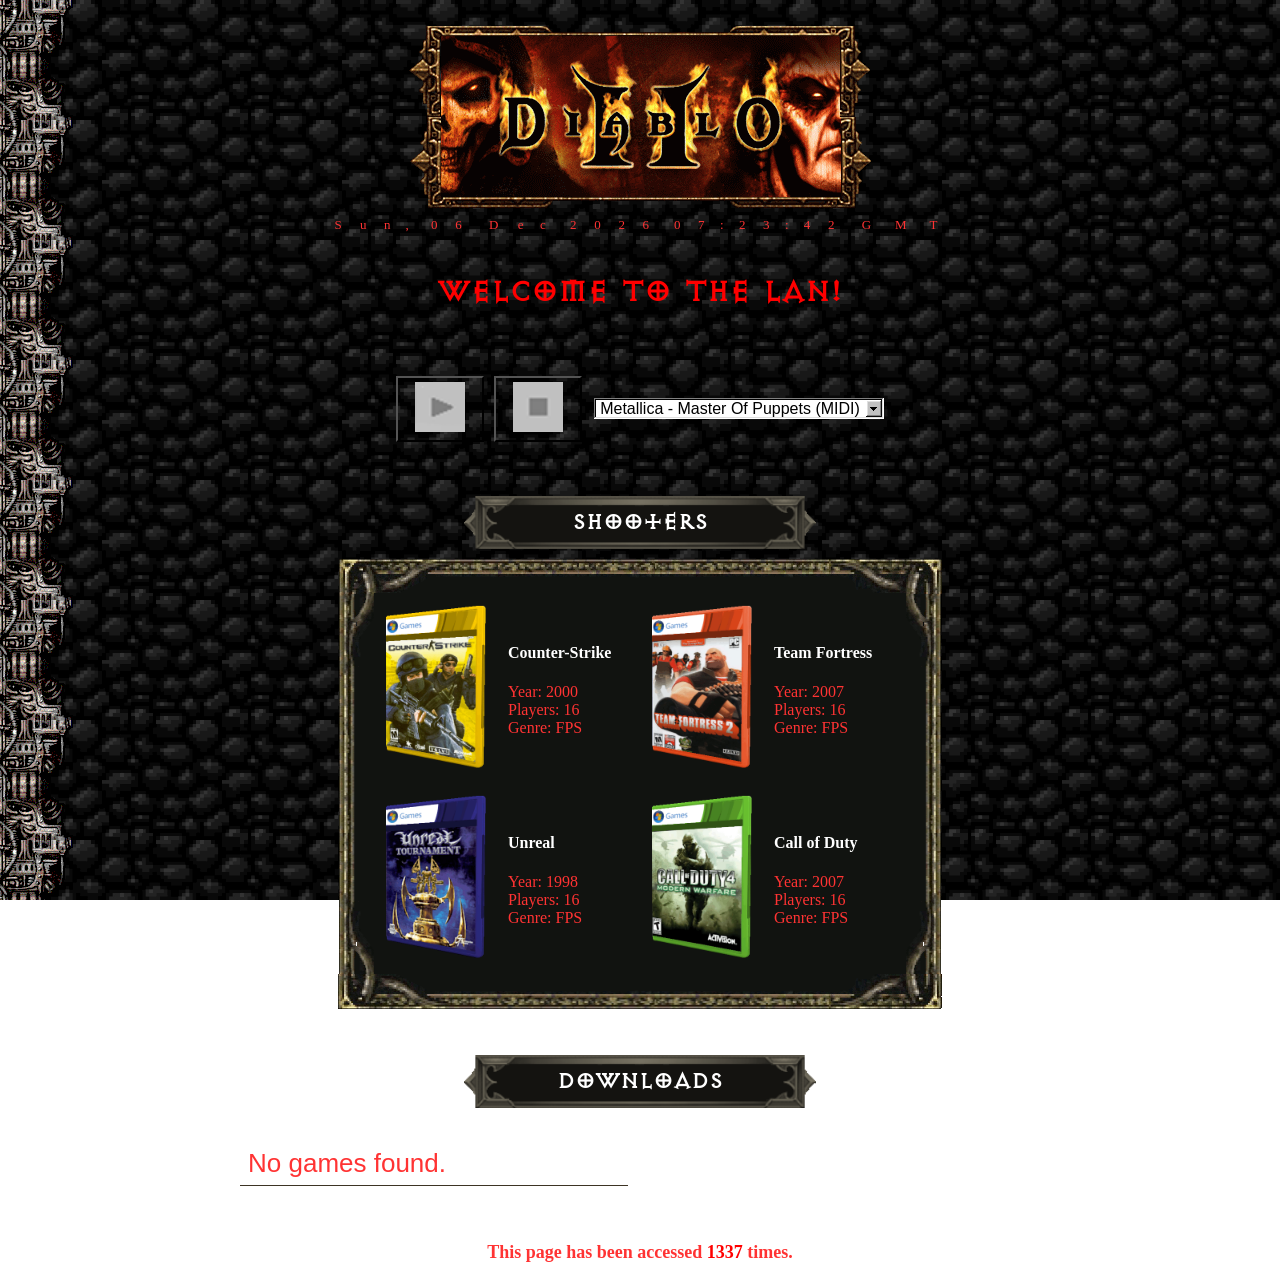
==== commit 57ce1779: "Add README, make win98 select with larger font, convert to <select> from <ul> for music list, update" ====
--- a/gamelist.html
+++ b/gamelist.html
@@ -100,6 +100,10 @@
             margin: 8px auto 20px;
             padding: 8px 14px 14px;
             box-sizing: border-box;
+            display: flex;
+            align-items: center;
+            justify-content: center;
+            gap: 12px;
         }
 
         .music-player h2 {
@@ -114,8 +118,7 @@
             margin: 10px 0;
         }
 
-        .music-controls button,
-        .track-list button {
+        .music-controls button {
             font-family: "Arial Narrow", Arial, sans-serif;
             font-size: 16px;
             color: rgb(50, 200, 51);
@@ -133,45 +136,8 @@
             color: #111310;
         }
 
-        .track-list {
-            list-style: none;
-            margin: 0;
-            padding: 0;
-            max-height: 180px;
-            overflow: auto;
-            border: 1px solid #3d3424;
-        }
-
-        .track-list button {
-            display: flex;
-            justify-content: space-between;
-            align-items: center;
-            width: 100%;
-            text-align: left;
-            border-width: 0 0 1px 0;
-            padding: 6px 10px;
-            box-sizing: border-box;
-        }
-
-        .track-list button:hover {
-            background: #2a2418;
-            color: white;
-        }
-
-        .track-list li.selected button,
-        .track-list li.selected button:hover {
-            background: rgb(30, 138, 51);
-            color: #111310;
-        }
-
-        .track-title {
-            flex: 1;
-            text-align: left;
-        }
-
-        .track-kind {
-            flex-shrink: 0;
-            margin-left: 12px;
+        .music-player .win98-select {
+            vertical-align: middle;
         }
 
         .game-downloads {
@@ -197,8 +163,7 @@
         }
 
         .game-downloads img {
-            width: 30px;
-            height: 30px;
+
             flex-shrink: 0;
         }
 
@@ -219,13 +184,6 @@
 </head>
 
 <body class="parallax">
-
-    <select name="cars" id="cars">
-        <option value="volvo">Volvo</option>
-        <option value="saab">Saab</option>
-        <option value="opel">Opel</option>
-        <option value="audi">Audi</option>
-    </select>
 
     <br>
     <div align="center">
@@ -240,11 +198,11 @@
     <br>
 
     <div class="music-player">
-        <div class="music-controls" style="display: inline-block">
+        <div class="music-controls">
             <button type="button" id="music-start"><img src="/images/play.png" style="width: 50px" /></button>
             <button type=" button" id="music-stop"><img src="/images/stop.png" style="width: 50px" /></button>
         </div>
-        <ul class="track-list" id="track-list" style="display: inline-block"></ul>
+        <select class="track-list" id="track-list" aria-label="Tracks"></select>
     </div>
 
     <!--Page nav end-->
@@ -352,6 +310,7 @@
                 var listEl = document.getElementById("track-list");
                 var startBtn = document.getElementById("music-start");
                 var stopBtn = document.getElementById("music-stop");
+                var syncingSelect = false;
 
                 function titleFromPath(src) {
                     var base = src.split("/").pop().replace(/\.(mp3|mid|midi)$/i, "");
@@ -368,32 +327,28 @@
                 function setStatus(text) {
                 }
 
+                function optionLabel(track) {
+                    return track.title + " (" + (track.kind === "mp3" ? "MP3" : "MIDI") + ")";
+                }
+
                 function renderList() {
                     listEl.innerHTML = "";
                     tracks.forEach(function (track, i) {
-                        var li = document.createElement("li");
-                        if (i === selected) li.className = "selected";
-                        var btn = document.createElement("button");
-                        btn.type = "button";
-                        btn.setAttribute("data-index", String(i));
-                        var title = document.createElement("span");
-                        title.className = "track-title";
-                        title.textContent = track.title;
-                        var kind = document.createElement("span");
-                        kind.className = "track-kind";
-                        kind.textContent = track.kind === "mp3" ? "MP3" : "MIDI";
-                        btn.appendChild(title);
-                        btn.appendChild(kind);
-                        li.appendChild(btn);
-                        listEl.appendChild(li);
+                        var option = document.createElement("option");
+                        option.value = String(i);
+                        option.textContent = optionLabel(track);
+                        listEl.appendChild(option);
                     });
+                    if (selected >= 0 && selected < tracks.length) listEl.selectedIndex = selected;
                 }
 
                 function highlight() {
-                    var items = listEl.children;
-                    for (var i = 0; i < items.length; i++) {
-                        items[i].className = i === selected ? "selected" : "";
-                    }
+                    if (selected < 0 || selected >= listEl.options.length) return;
+                    if (listEl.selectedIndex === selected) return;
+                    syncingSelect = true;
+                    listEl.selectedIndex = selected;
+                    listEl.dispatchEvent(new Event("change", { bubbles: true }));
+                    syncingSelect = false;
                 }
 
                 function haltSounds() {
@@ -577,11 +532,9 @@
 
                 stopBtn.addEventListener("click", stopMusic);
 
-                listEl.addEventListener("click", function (event) {
-                    var target = event.target;
-                    var btn = target.closest ? target.closest("button") : null;
-                    if (!btn || !listEl.contains(btn)) return;
-                    startTrack(Number(btn.getAttribute("data-index")));
+                listEl.addEventListener("change", function () {
+                    if (syncingSelect) return;
+                    startTrack(Number(listEl.value));
                 });
 
                 discoverTracks().then(function (found) {
@@ -703,8 +656,6 @@
                     var img = document.createElement("img");
                     img.src = "/images/skull.gif";
                     img.alt = "";
-                    img.width = 30;
-                    img.height = 30;
                     var link = document.createElement("a");
                     link.href = "/games/" + encodeURIComponent(game.name);
                     link.setAttribute("download", game.name);
--- a/css/win98.css
+++ b/css/win98.css
@@ -1,154 +1,145 @@
 /* Native control stays in the document for the value, but the OS menu cannot be skinned. */
 select.win98-native {
-    position: absolute;
-    width: 1px;
-    height: 1px;
-    padding: 0;
-    margin: -1px;
-    overflow: hidden;
-    clip: rect(0, 0, 0, 0);
-    clip-path: inset(50%);
-    border: 0;
-    white-space: nowrap;
+  position: absolute;
+  width: 1px;
+  height: 1px;
+  padding: 0;
+  margin: -1px;
+  overflow: hidden;
+  clip: rect(0, 0, 0, 0);
+  clip-path: inset(50%);
+  border: 0;
+  white-space: nowrap;
 }
 
 .win98-select {
-    position: relative;
-    display: inline-block;
-    vertical-align: middle;
-    font-family: Tahoma, "Microsoft Sans Serif", "MS Sans Serif", Arial, sans-serif;
-    font-size: 11px;
-    color: #000;
-    -webkit-font-smoothing: none;
-    user-select: none;
-    cursor: default;
+  position: relative;
+  display: inline-block;
+  vertical-align: middle;
+  font-family: Tahoma, "Microsoft Sans Serif", "MS Sans Serif", Arial,
+    sans-serif;
+  font-size: 16px;
+  color: #000;
+  -webkit-font-smoothing: none;
+  user-select: none;
+  cursor: default;
 }
 
 .win98-select:focus {
-    outline: none;
+  outline: none;
 }
 
 .win98-select:focus-visible .win98-select-box {
-    outline: 1px dotted #000;
-    outline-offset: 2px;
+  outline: 1px dotted #000;
+  outline-offset: 2px;
 }
 
 .win98-select-box {
-    display: flex;
-    align-items: stretch;
-    box-sizing: border-box;
-    height: 21px;
-    padding: 2px;
-    background: #fff;
-    box-shadow:
-        inset -1px -1px #fff,
-        inset 1px 1px #808080,
-        inset -2px -2px #dfdfdf,
-        inset 2px 2px #000;
+  display: flex;
+  align-items: stretch;
+  box-sizing: border-box;
+  height: 21px;
+  padding: 2px;
+  background: #fff;
+  box-shadow: inset -1px -1px #fff, inset 1px 1px #808080,
+    inset -2px -2px #dfdfdf, inset 2px 2px #000;
 }
 
 .win98-select-value {
-    flex: 1 1 auto;
-    display: flex;
-    align-items: center;
-    min-width: 72px;
-    padding: 0 4px;
-    line-height: 15px;
-    white-space: nowrap;
+  flex: 1 1 auto;
+  display: flex;
+  align-items: center;
+  min-width: 72px;
+  padding: 0 4px;
+  line-height: 15px;
+  white-space: nowrap;
 }
 
 .win98-select-button {
-    flex: 0 0 16px;
-    width: 16px;
-    margin-left: 2px;
-    display: flex;
-    align-items: center;
-    justify-content: center;
-    background: #c0c0c0;
-    box-shadow:
-        inset -1px -1px #0a0a0a,
-        inset 1px 1px #fff,
-        inset -2px -2px #808080,
-        inset 2px 2px #dfdfdf;
+  flex: 0 0 16px;
+  width: 16px;
+  margin-left: 2px;
+  display: flex;
+  align-items: center;
+  justify-content: center;
+  background: #c0c0c0;
+  box-shadow: inset -1px -1px #0a0a0a, inset 1px 1px #fff,
+    inset -2px -2px #808080, inset 2px 2px #dfdfdf;
 }
 
 .win98-select.is-open .win98-select-button,
 .win98-select-button:active {
-    box-shadow:
-        inset -1px -1px #fff,
-        inset 1px 1px #0a0a0a,
-        inset -2px -2px #dfdfdf,
-        inset 2px 2px #808080;
+  box-shadow: inset -1px -1px #fff, inset 1px 1px #0a0a0a,
+    inset -2px -2px #dfdfdf, inset 2px 2px #808080;
 }
 
 .win98-select-arrow {
-    width: 7px;
-    height: 4px;
-    background: url("data:image/svg+xml,%3Csvg xmlns='http://www.w3.org/2000/svg' width='7' height='4' shape-rendering='crispEdges'%3E%3Crect width='7' height='1' fill='%23000'/%3E%3Crect x='1' y='1' width='5' height='1' fill='%23000'/%3E%3Crect x='2' y='2' width='3' height='1' fill='%23000'/%3E%3Crect x='3' y='3' width='1' height='1' fill='%23000'/%3E%3C/svg%3E") center / 7px 4px no-repeat;
+  width: 7px;
+  height: 4px;
+  background: url("data:image/svg+xml,%3Csvg xmlns='http://www.w3.org/2000/svg' width='7' height='4' shape-rendering='crispEdges'%3E%3Crect width='7' height='1' fill='%23000'/%3E%3Crect x='1' y='1' width='5' height='1' fill='%23000'/%3E%3Crect x='2' y='2' width='3' height='1' fill='%23000'/%3E%3Crect x='3' y='3' width='1' height='1' fill='%23000'/%3E%3C/svg%3E")
+    center / 7px 4px no-repeat;
 }
 
 .win98-select.is-open .win98-select-arrow,
 .win98-select-button:active .win98-select-arrow {
-    transform: translate(1px, 1px);
+  transform: translate(1px, 1px);
 }
 
 .win98-select-list {
-    display: none;
-    position: absolute;
-    z-index: 1;
-    left: 0;
-    top: calc(100% + 1px);
-    box-sizing: border-box;
-    width: max-content;
-    min-width: 100%;
-    margin: 0;
-    padding: 2px;
-    list-style: none;
-    background: #fff;
-    box-shadow:
-        inset -1px -1px #fff,
-        inset 1px 1px #808080,
-        inset -2px -2px #dfdfdf,
-        inset 2px 2px #000;
+  display: none;
+  position: absolute;
+  z-index: 1;
+  left: 0;
+  top: calc(100% + 1px);
+  box-sizing: border-box;
+  width: max-content;
+  min-width: 100%;
+  margin: 0;
+  padding: 2px;
+  list-style: none;
+  background: #fff;
+  box-shadow: inset -1px -1px #fff, inset 1px 1px #808080,
+    inset -2px -2px #dfdfdf, inset 2px 2px #000;
 }
 
 .win98-select.is-open .win98-select-list {
-    display: block;
+  display: block;
 }
 
 .win98-select-option {
-    padding: 1px 4px 2px;
-    line-height: 15px;
-    white-space: nowrap;
+  padding: 1px 4px 2px;
+  line-height: 15px;
+  white-space: nowrap;
 }
 
 .win98-select-option.is-active {
-    background: #000080;
-    color: #fff;
+  background: #000080;
+  color: #fff;
 }
 
 .win98-select-option.is-disabled {
-    color: #808080;
+  color: #808080;
 }
 
 .win98-select-group {
-    padding: 2px 4px 1px;
-    color: #808080;
-    font-weight: bold;
-    line-height: 15px;
+  padding: 2px 4px 1px;
+  color: #808080;
+  font-weight: bold;
+  line-height: 15px;
 }
 
 .win98-select.is-open {
-    z-index: 2;
+  z-index: 2;
 }
 
 .win98-select.is-disabled {
-    pointer-events: none;
+  pointer-events: none;
 }
 
 .win98-select.is-disabled .win98-select-value,
 .win98-select.is-disabled .win98-select-arrow {
-    color: #808080;
-    filter: grayscale(1);
-    opacity: 0.7;
-}+  color: #808080;
+  filter: grayscale(1);
+  opacity: 0.7;
+}
+
